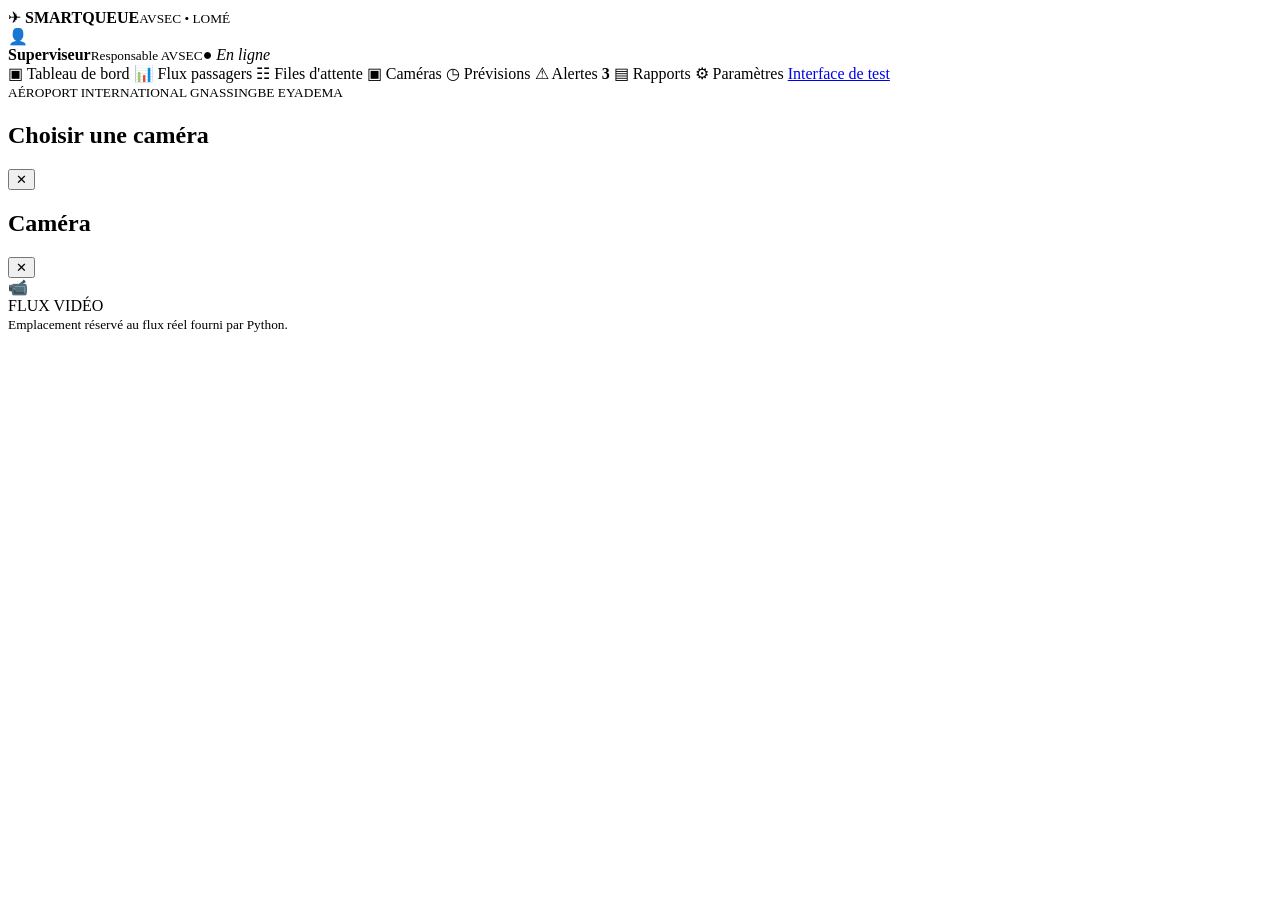
==== ANAC_BACK_FRONT/templates/index.html @ 4d5fd8b8 "Intégration du Frontend et du Backend (V1.0) Signed-off-by: ParfaitLolo <agbetoayaoparfait@gmail.com" ====
<!doctype html><html lang="fr">
    <head><meta charset="utf-8">
    <meta name="viewport" content="width=device-width,initial-scale=1">
    <title>SMARTQUEUE-AVSEC</title><link rel="stylesheet" href="static/style.css">
</head>
<body>
<aside class="sidebar">
    <div class="logo">✈ <b>SMARTQUEUE</b><small>AVSEC • LOMÉ</small></div>
    <div class="user"><div class="avatar">👤</div>
    <div><b>Superviseur</b><small>Responsable AVSEC</small><em>● En ligne</em></div></div>
    <nav>
        <a class="active" data-page="dashboard">▣ Tableau de bord</a>
        <a data-page="flux">📊 Flux passagers</a>
        <a data-page="files">☷ Files d'attente</a>
        <a data-page="cameras">▣ Caméras</a>
        <a data-page="previsions">◷ Prévisions</a>
        <a data-page="alertes">⚠ Alertes <b>3</b></a>
        <a data-page="rapports">▤ Rapports</a>
        <a data-page="parametres">⚙ Paramètres</a>
        <a href="/test" target="_blank">Interface de test </a> <!-- modifier par parfait -->
    </nav>
    <div class="date"><strong id="time"></strong><span id="dateText"></span></div>
</aside>
<main>
    <header>
        <div>
            <small>AÉROPORT INTERNATIONAL GNASSINGBE EYADEMA</small>
            <h1 id="pageTitle"></h1>
        </div>
        <div> <!--🔔 <button>☀ Mode clair</button>--></div>
    </header>
    <div id="content"></div>
    <footer><!--SMARTQUEUE-AVSEC • Prototype --><span><!--Données de démonstration--></span></footer>
</main>

<div id="cameraModal" class="modal hidden">
    <div class="modal-box">
        <div class="modal-head">
            <h2>Choisir une caméra</h2>
            <button onclick="closeCamera()">✕</button>
        </div>
        <div id="cameraList" class="camera-list"></div>
    </div>
</div>
<div id="videoModal" class="modal hidden">
    <div class="large-box">
        <div class="modal-head">
            <h2 id="largeTitle">Caméra</h2>
            <button onclick="closeVideo()">✕</button>
        </div>
        <div class="large-video">
            <div class="fake-video">📹<br>FLUX VIDÉO<br>
                <small>Emplacement réservé au flux réel fourni par Python.</small>
            </div>
        </div>
    </div>
</div>
<!-- modifier par parfait -->
<script
    type="module"
    src="/static/script.js"
></script>

<script
    type="module"
    src="/static/script_test.js"
></script>

</body>
</html>
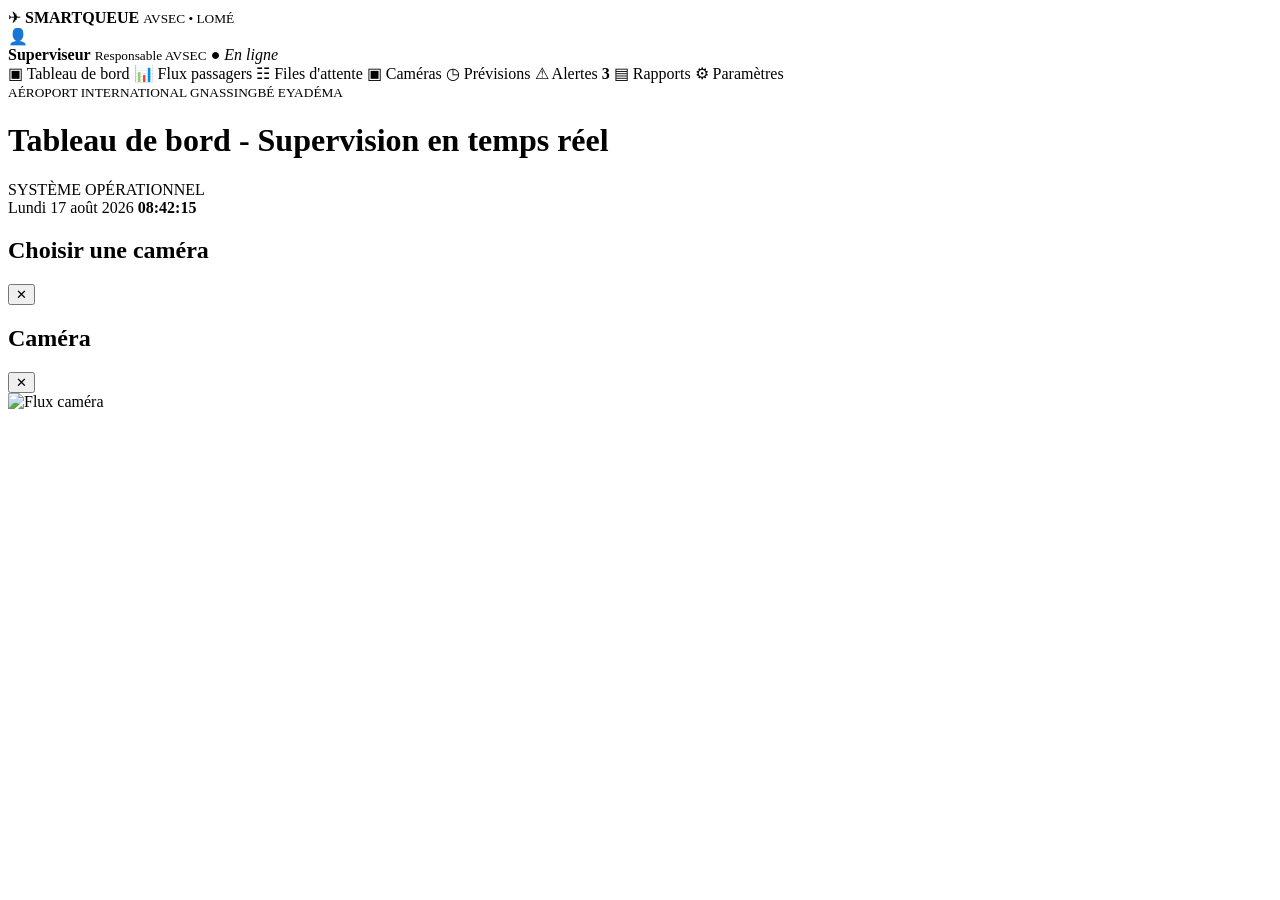
==== commit 252517a6: "Version fonctionnelle du backend et du frontend (avec selection de la zone qui marche bien) Signed-o" ====
--- a/ANAC_BACK_FRONT/templates/index.html
+++ b/ANAC_BACK_FRONT/templates/index.html
@@ -1,70 +1,178 @@
-<!doctype html><html lang="fr">
-    <head><meta charset="utf-8">
-    <meta name="viewport" content="width=device-width,initial-scale=1">
-    <title>SMARTQUEUE-AVSEC</title><link rel="stylesheet" href="static/style.css">
+<!DOCTYPE html>
+<html lang="fr">
+
+<head>
+    <meta charset="UTF-8">
+    <meta name="viewport" content="width=device-width, initial-scale=1.0">
+
+    <title>SMARTQUEUE-AVSEC</title>
+
+    <link rel="stylesheet" href="static/css/style.css">
 </head>
+
 <body>
+
+<!-- ================= SIDEBAR ================= -->
+
 <aside class="sidebar">
-    <div class="logo">✈ <b>SMARTQUEUE</b><small>AVSEC • LOMÉ</small></div>
-    <div class="user"><div class="avatar">👤</div>
-    <div><b>Superviseur</b><small>Responsable AVSEC</small><em>● En ligne</em></div></div>
+
+    <div class="logo">
+        ✈ <b>SMARTQUEUE</b>
+        <small>AVSEC • LOMÉ</small>
+    </div>
+
+    <div class="user">
+
+        <div class="avatar">👤</div>
+
+        <div>
+            <b>Superviseur</b>
+            <small>Responsable AVSEC</small>
+            <em>● En ligne</em>
+        </div>
+
+    </div>
+
     <nav>
-        <a class="active" data-page="dashboard">▣ Tableau de bord</a>
-        <a data-page="flux">📊 Flux passagers</a>
-        <a data-page="files">☷ Files d'attente</a>
-        <a data-page="cameras">▣ Caméras</a>
-        <a data-page="previsions">◷ Prévisions</a>
-        <a data-page="alertes">⚠ Alertes <b>3</b></a>
-        <a data-page="rapports">▤ Rapports</a>
-        <a data-page="parametres">⚙ Paramètres</a>
-        <a href="/test" target="_blank">Interface de test </a> <!-- modifier par parfait -->
+
+        <a class="active" data-page="dashboard">
+            ▣ Tableau de bord
+        </a>
+
+        <a data-page="flux">
+            📊 Flux passagers
+        </a>
+
+        <a data-page="files">
+            ☷ Files d'attente
+        </a>
+
+        <a data-page="cameras">
+            ▣ Caméras
+        </a>
+
+        <a data-page="previsions">
+            ◷ Prévisions
+        </a>
+
+        <a data-page="alertes">
+            ⚠ Alertes
+            <b id="alertCount">3</b>
+        </a>
+
+        <a data-page="rapports">
+            ▤ Rapports
+        </a>
+
+        <a data-page="parametres">
+            ⚙ Paramètres
+        </a>
+
     </nav>
-    <div class="date"><strong id="time"></strong><span id="dateText"></span></div>
+
 </aside>
+
+
+<!-- ================= CONTENU ================= -->
+
 <main>
+
     <header>
+
         <div>
-            <small>AÉROPORT INTERNATIONAL GNASSINGBE EYADEMA</small>
-            <h1 id="pageTitle"></h1>
+            <small>
+                AÉROPORT INTERNATIONAL GNASSINGBÉ EYADÉMA
+            </small>
+
+            <h1 id="pageTitle">
+                Tableau de bord - Supervision en temps réel
+            </h1>
         </div>
-        <div> <!--🔔 <button>☀ Mode clair</button>--></div>
+
+
+        <div class="system-status">
+
+            <div class="status-line">
+                <span class="status-dot"></span>
+                SYSTÈME OPÉRATIONNEL
+            </div>
+
+            <div class="datetime">
+
+                <span id="dateText">
+                    Lundi 17 août 2026
+                </span>
+
+                <strong id="time">
+                    08:42:15
+                </strong>
+
+            </div>
+
+        </div>
+
     </header>
+
+
     <div id="content"></div>
-    <footer><!--SMARTQUEUE-AVSEC • Prototype --><span><!--Données de démonstration--></span></footer>
+
+
+    <footer></footer>
+
 </main>
 
+
+<!-- ================= MODAL CHOIX CAMÉRA ================= -->
+
 <div id="cameraModal" class="modal hidden">
+
     <div class="modal-box">
+
         <div class="modal-head">
+
             <h2>Choisir une caméra</h2>
+
             <button onclick="closeCamera()">✕</button>
+
         </div>
+
         <div id="cameraList" class="camera-list"></div>
+
     </div>
+
 </div>
+
+
+<!-- ================= MODAL CAMÉRA AGRANDIE ================= -->
+
 <div id="videoModal" class="modal hidden">
+
     <div class="large-box">
+
         <div class="modal-head">
+
             <h2 id="largeTitle">Caméra</h2>
+
             <button onclick="closeVideo()">✕</button>
+
         </div>
+
         <div class="large-video">
-            <div class="fake-video">📹<br>FLUX VIDÉO<br>
-                <small>Emplacement réservé au flux réel fourni par Python.</small>
-            </div>
+
+            <img id="largeVideo"
+                 class="large-video-img"
+                 src=""
+                 alt="Flux caméra">
+
         </div>
+
     </div>
+
 </div>
-<!-- modifier par parfait -->
-<script
-    type="module"
-    src="/static/script.js"
-></script>
 
-<script
-    type="module"
-    src="/static/script_test.js"
-></script>
+
+<script src="static/js/script.js"></script>    <!-- Script principal de l'application creant les pages -->
+<script src="static/js/camera.js"></script> <!-- contenant la gestion des caméras -->
 
 </body>
 </html>
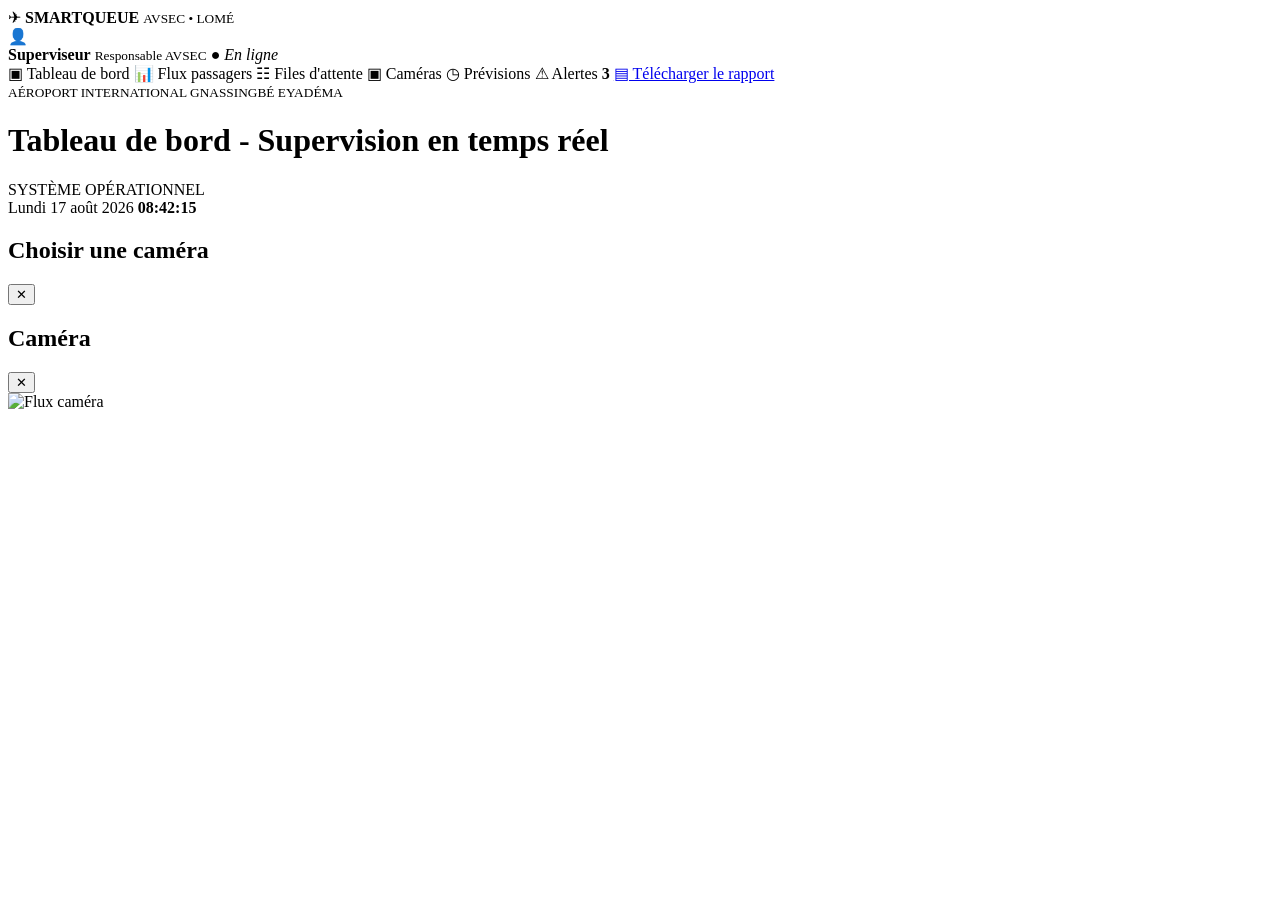
==== commit 50a28dc6: "Alerte et generation (simple) de rapport pdf Signed-off-by: ParfaitLolo <agbetoayaoparfait@gmail.com" ====
--- a/ANAC_BACK_FRONT/templates/index.html
+++ b/ANAC_BACK_FRONT/templates/index.html
@@ -8,6 +8,8 @@
     <title>SMARTQUEUE-AVSEC</title>
 
     <link rel="stylesheet" href="static/css/style.css">
+        <!-- Chart.js -->
+    <script src="https://cdn.jsdelivr.net/npm/chart.js"></script>
 </head>
 
 <body>
@@ -60,12 +62,20 @@
             <b id="alertCount">3</b>
         </a>
 
-        <a data-page="rapports">
+        <!-- <a data-page="rapports">
             ▤ Rapports
         </a>
 
         <a data-page="parametres">
             ⚙ Paramètres
+        </a> -->
+
+        <a
+            href="/reports/generate"
+            class="report-download-link"
+            download
+        >
+            ▤ Télécharger le rapport
         </a>
 
     </nav>
@@ -170,9 +180,9 @@
 
 </div>
 
+<script src="static/js/camera.js"></script> <!-- librairie contenant la gestion des caméras (à charger avant script.js) -->
+<script src="static/js/script.js"></script>    <!-- Script principal de l'application creant les pages -->
 
-<script src="static/js/script.js"></script>    <!-- Script principal de l'application creant les pages -->
-<script src="static/js/camera.js"></script> <!-- contenant la gestion des caméras -->
 
 </body>
 </html>
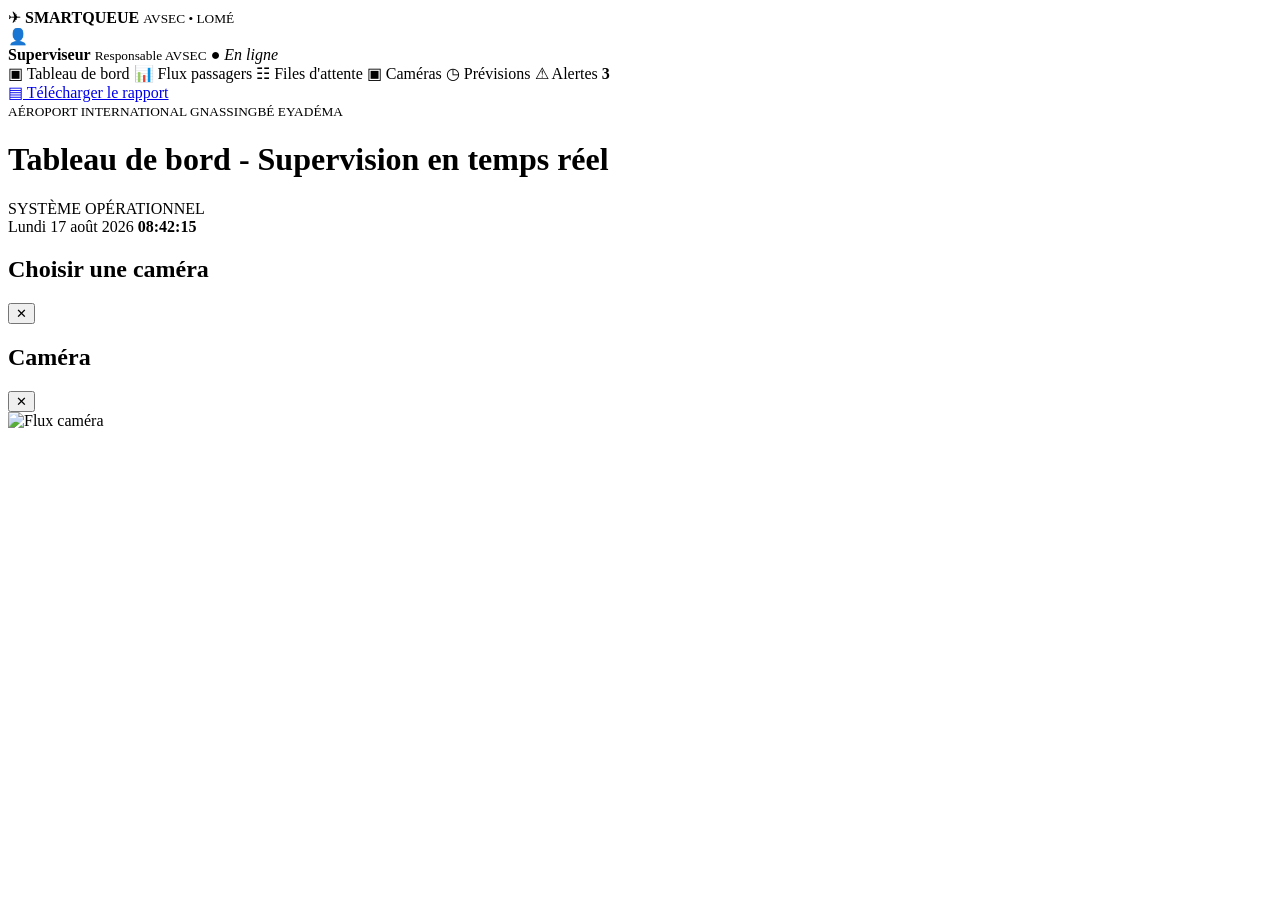
==== commit f50a07dd: "Mise à jour de la génération du rapport Signed-off-by: ParfaitLolo <agbetoayaoparfait@gmail.com>" ====
--- a/ANAC_BACK_FRONT/templates/index.html
+++ b/ANAC_BACK_FRONT/templates/index.html
@@ -69,16 +69,14 @@
         <a data-page="parametres">
             ⚙ Paramètres
         </a> -->
-
-        <a
+    </nav>
+     <a
             href="/reports/generate"
             class="report-download-link"
             download
         >
             ▤ Télécharger le rapport
-        </a>
-
-    </nav>
+    </a>
 
 </aside>
 
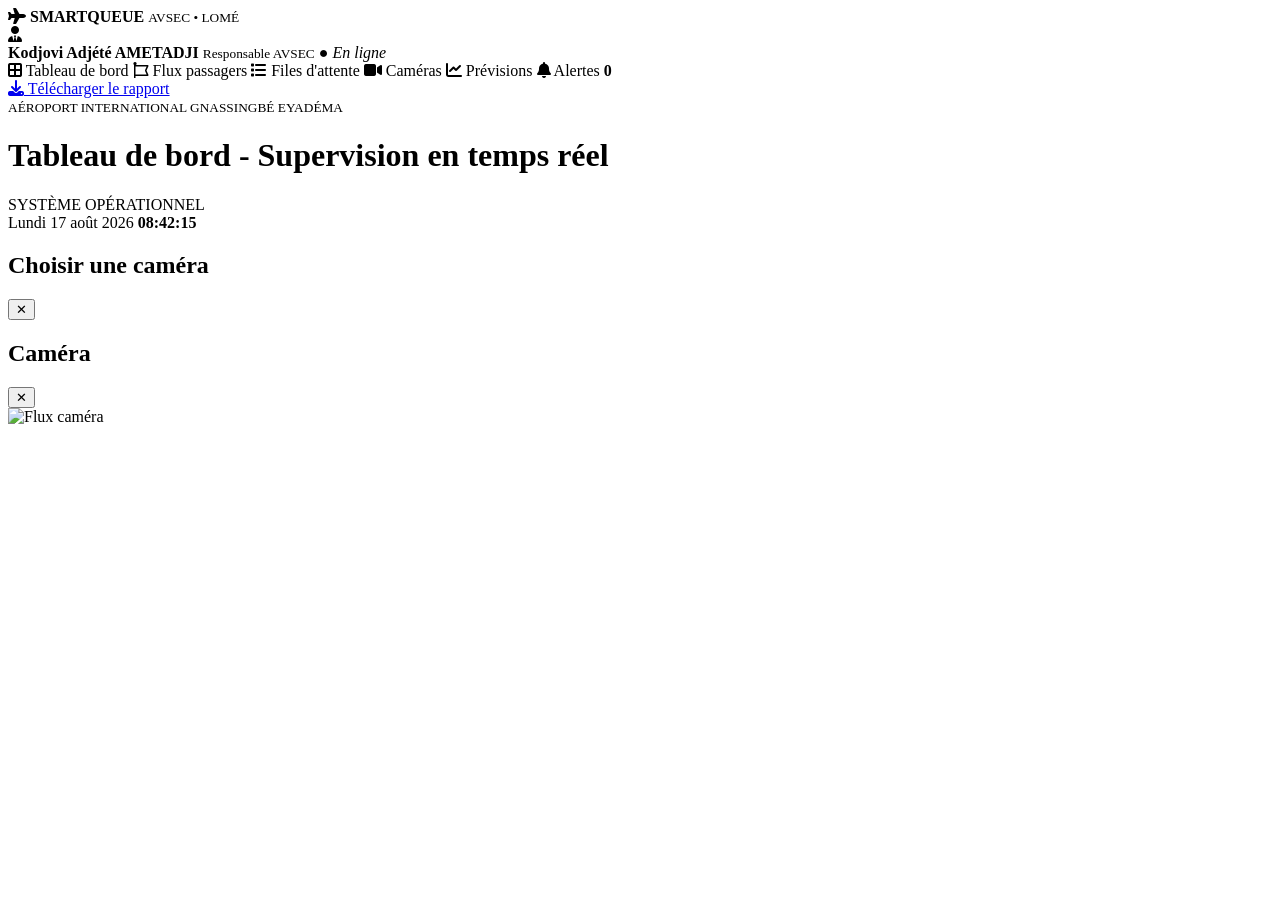
==== commit 4f6f5e98: "Modification des Icons" ====
--- a/ANAC_BACK_FRONT/templates/index.html
+++ b/ANAC_BACK_FRONT/templates/index.html
@@ -6,6 +6,9 @@
     <meta name="viewport" content="width=device-width, initial-scale=1.0">
 
     <title>SMARTQUEUE-AVSEC</title>
+    <!--Fonts awesome bibliothèque d'icons-->
+    <link rel="stylesheet"
+      href="https://cdnjs.cloudflare.com/ajax/libs/font-awesome/6.5.2/css/all.min.css">
 
     <link rel="stylesheet" href="static/css/style.css">
         <!-- Chart.js -->
@@ -19,16 +22,17 @@
 <aside class="sidebar">
 
     <div class="logo">
-        ✈ <b>SMARTQUEUE</b>
+        <i class="fa-solid fa-plane"></i>
+        <b>SMARTQUEUE</b>
         <small>AVSEC • LOMÉ</small>
     </div>
 
     <div class="user">
-
-        <div class="avatar">👤</div>
+        
+        <div class="avatar"><i class="fa-solid fa-user-tie"></i></div>
 
         <div>
-            <b>Superviseur</b>
+            <b>Kodjovi Adjété AMETADJI</b>
             <small>Responsable AVSEC</small>
             <em>● En ligne</em>
         </div>
@@ -38,28 +42,34 @@
     <nav>
 
         <a class="active" data-page="dashboard">
-            ▣ Tableau de bord
+            <i class="fa-solid fa-border-all"></i>
+            Tableau de bord
         </a>
 
         <a data-page="flux">
-            📊 Flux passagers
+            <i class="fa-regular fa-font-awesome"></i>
+            Flux passagers
         </a>
 
         <a data-page="files">
-            ☷ Files d'attente
+            <i class="fa-solid fa-list"></i>
+            Files d'attente
         </a>
 
         <a data-page="cameras">
-            ▣ Caméras
+            <i class="fa-solid fa-video"></i>
+            Caméras
         </a>
 
         <a data-page="previsions">
-            ◷ Prévisions
+            <i class="fa-solid fa-chart-line"></i>
+            Prévisions
         </a>
 
         <a data-page="alertes">
-            ⚠ Alertes
-            <b id="alertCount">3</b>
+            <i class="fa-solid fa-bell"></i>
+            Alertes
+            <b id="alertCount">0</b>
         </a>
 
         <!-- <a data-page="rapports">
@@ -74,8 +84,8 @@
             href="/reports/generate"
             class="report-download-link"
             download
-        >
-            ▤ Télécharger le rapport
+        > <i class="fa-solid fa-download"></i>
+             Télécharger le rapport
     </a>
 
 </aside>
